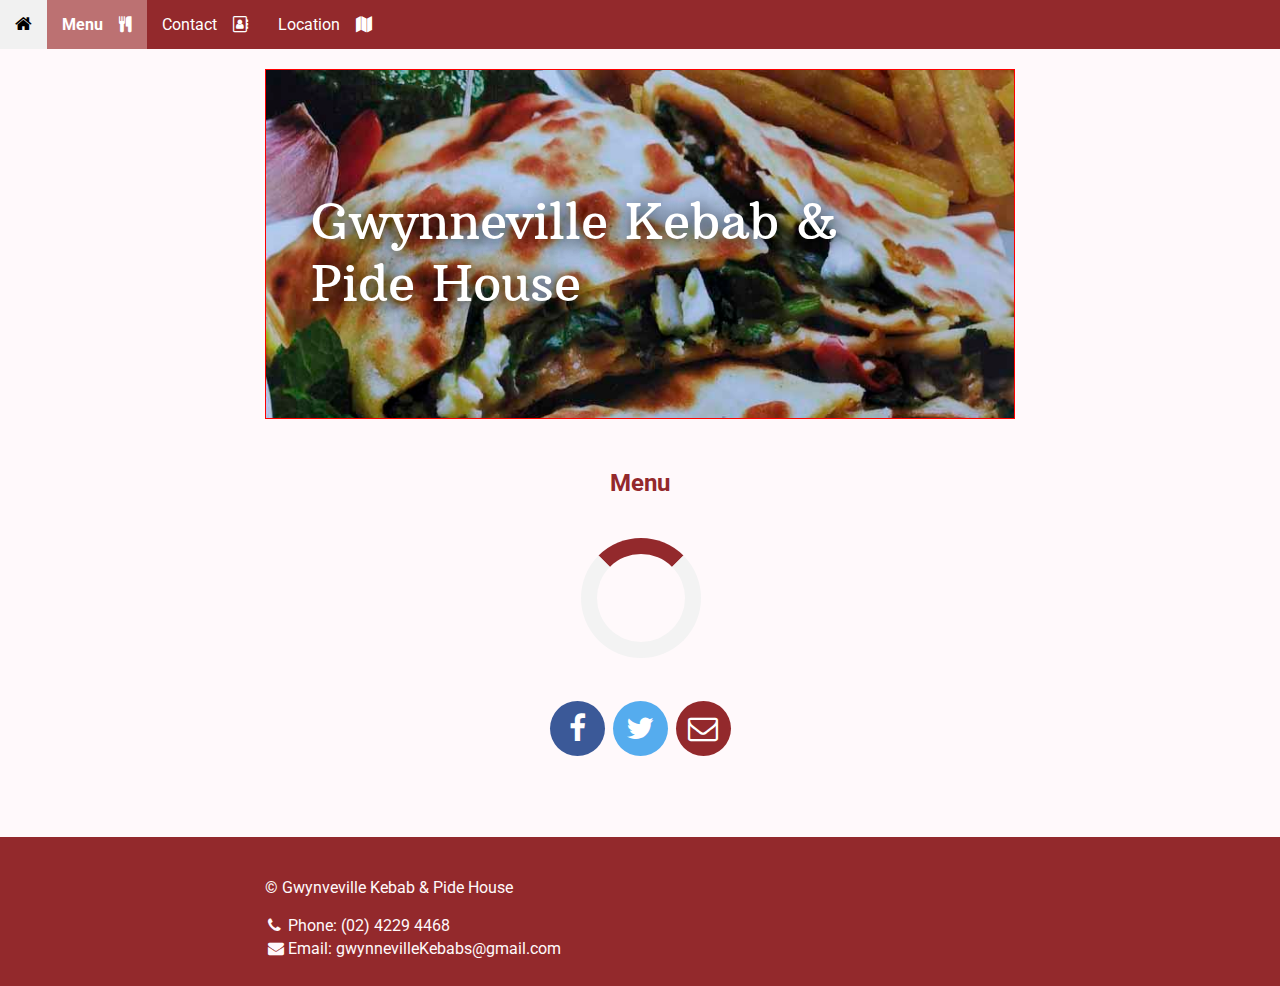
==== menu.html @ d0a88564 "Added www files." ====
<!DOCTYPE html>
<html>
<head>
    <title>GK</title>
    <link rel="shortcut icon" href="assets/icons/favicon.ico" type="image/x-icon">

	<!-- set view to match device width and initial zoom to be normal -->
	<meta name="viewport" content="width=device-width, initial-scale=1.0">
	<meta charset="utf-8">
	<meta name="author" content="Best Kebabs, Gwynveville">
	<meta name="keywords" content="BK, Kebab, Gwynveville, Best">
	<meta name="description" content="Best Kebabs, Gwynveville">

	<!-- OpenGraph metadata for facebook -->
	<meta property="og:title" content="Best Kebabs, Gwynveville">
	<meta property="og:image" content="apple-touch-icon.png">
	<meta property="og:description" content="Best Kebabs, Gwynveville">

	<!-- Twitter metadata -->
	<meta name="twitter:card" content="summary" />
	<meta name="twitter:title" content="Best Kebabs, Gwynveville" />
	<meta name="twitter:description" content="Best Kebabs, Gwynveville" />
	<meta name="twitter:image" content="apple-touch-icon.png" />

    <link rel="stylesheet" href="assets/css/style.css">    
    <script src="assets/js/menuXMLParser.js"></script>
    <script src="assets/js/slideshow.js"></script>
    <script src="assets/js/scroll.js"></script>
    <script src="assets/js/loader.js"></script>
</head>
<body>
	<script type="text/javascript">
    	window.onload = function () {
    		loadMenuFromXML('menu.xml', 'menu');
		    if (localStorage.getItem("menuPageLoaded") == null) {
		        loadContent('menuContainer', 'loaderContainer', 3);
		        localStorage.setItem("menuPageLoaded", "true");
		    }else{
		    	loadContent('menuContainer', 'loaderContainer', 0);
		    }
		}
    </script>

    <div>
        <ul class="nav">
            <li><a href="index.html"><i class="fa fa-home" aria-hidden="true" style="font-size: 18px;"></i></a></li>
            <li><a href="#" class="current-page">Menu &nbsp;&nbsp;&nbsp;<i class="fa fa-cutlery" aria-hidden="true"></i></a></li>
            <li class="hideOnMobile"><a href="index.html#anchorContact">Contact &nbsp;&nbsp;&nbsp;<i class="fa fa-address-book-o" aria-hidden="true"></i></a></li>
            <li class="hideOnMobile"><a href="index.html#anchorLocation">Location &nbsp;&nbsp;&nbsp;<i class="fa fa-map" aria-hidden="true"></i></a></li>
        </ul>
    </div>

    <button onclick="topFunction()" id="button_backToTop" title="Back to Top"><i class="fa fa-arrow-up" aria-hidden="true" style="font-size: 30px;"></i></button>

    <div class="banner">
		<div class="slideshow">
			<div class="title">Gwynneville Kebab &amp; Pide House</div>
			<div class="slideshow-slide" style="display: block; background-image: url('assets/images/gozleme.jpeg');"></div>
			<div class="slideshow-slide" style="background-image: url('assets/images/burger.jpeg');"></div>
			<div class="slideshow-slide" style="background-image: url('assets/images/kebabs.jpeg');"></div>
		</div>
	</div>

    <div class="content">
        <div class="text-centered">
            <h2> Menu </h2>
            <noscript>
                Please enable Javascript in your browser settings to view the menu.
                <br>
                <a href="assets/downloads/Menu.pdf" target="_blank">View PDF menu instead</a>
            </noscript>
        </div>
        <div id="loaderContainer"><div id="menuLoader" class="animate-loader"></div></div>
        <div style="display:none;" id="menuContainer" class="animate-bottom" onload="">     
            <a href="assets/downloads/Menu.pdf" target="_blank">Download Menu</a>
            <br><br>
            <div id="menu"></div>
        </div>

        <div class="text-centered">
			<br><br>
			<a href="http://www.facebook.com/sharer.php?u=bestKebabs.com.au" target="_blank" class="fa fa-facebook"></a>
			<a href="https://twitter.com/share?url=bestKebabs.com.au&amp;text=Check%20out%20the%20best%20kebabs%20at%20bestKebabs.com.au&amp;hashtags=GwynnevilleKebabs" class="fa fa-twitter"></a>

			<a href="mailto:?Subject=Gwynveville%20Kebab%20and%20Pide%20House&amp;Body=Check%20out%20the%20best%20kebabs%20at%20bestKebabs.com.au" class="fa fa-envelope-o" aria-hidden="true"></a>
		</div>
    </div>

    <br><br><br><br>

	<div class="footer">
		<div class="content">
			<p style="clear: right;">&copy; Gwynveville Kebab &amp; Pide House</p>

			<table border="0px">
				<tr>
					<td><i class="fa fa-phone" aria-hidden="true"></i></td>
					<td>Phone:  (02) 4229 4468</td>
				</tr>
				<tr>
					<td><i class="fa fa-envelope" aria-hidden="true"></i></td>
					<td>Email:  gwynnevilleKebabs@gmail.com</td>
				</tr>
			</table>
		</div>
	</div>

</body>
</html>
---- assets/css/style.css ----
@import url('https://fonts.googleapis.com/css?family=Roboto|Pacifico');
@import url('https://fonts.googleapis.com/css?family=Arbutus Slab');
@import url('slideshow.css');
@import url('navigation.css');
@import url('animation.css');
@import url('menu.css');
@import url('scroll.css');
@import url('icons.css');


body {
    margin: 0;
    background-color: #FFF9FB;
}

* {
    box-sizing: border-box; /* make width and height include margins and padding */
}


html {
    font-family: 'Roboto', sans-serif;
    padding-bottom: 0px;
}

.footer {
    margin: 0;
    padding: 25px;
    width: 100%;
    background-color: #93292C;
    color: #FFF9FB;
}



.hideOnMobile {}
.hideOnTablet {}



.right {
    float: right;
    margin-left: 15px;
    margin-top: 0px;
    margin-bottom: 15px;
}

.left {
    float: left;
    margin-right: 15px;
    margin-top: 0px;
    margin-bottom: 15px;
}

.center {
    width: 100%;
}

.text-centered {
    width: 100%;
    text-align: center;
}





div.banner {
    width: 750px;
    margin: 0 auto;
    padding: 0;
    clear: both;

    height: 350px;
    border: 1px solid red;
    margin-top: 20px;
    margin-bottom: 40px;
}

.title{
    color: white;
    font-size: 50px;
    font-family: 'Arbutus Slab';
    font-weight: normal;
    text-shadow: 2px 2px 20px #000000;
    padding-left: 45px;
    padding-right: 30%;
    padding-top: 120px;
    position: absolute;
}

h2{
    padding-top: 10px;
    color: #93292C;
}
#centered{text-align: center;}

p{
	text-align: justify;
}

#big-text {
    font-size: 1.5em;
}




div.content {
    width: 800px;
    margin: 0 auto;
    height: auto;
    padding: 0px 25px;
    clear: both;
}

div.content-wide {
    margin: 0 auto;
    padding: 0;
    width: 750px;
}

#boxed {
    border: 1px solid red;
}

.map{
    width: 100%;
    height: 400px;
    padding: 0;
}

.map iframe {
    border: 0;
    padding: 0;
    margin: 0;
}


/* TABLET */
@media screen and (max-width: 800px) {
    div.content, div.content-wide {
        margin-left: 0;
        margin-right: 0;
        width: 100%;
    }

    div.banner {
        margin-top: 0;
        width: 100%;
        border-width: 0;
    }

    div.content-wide {
        padding-left: 0px;
        padding-right: 0px;
    }

    .right, .left {
        width: 55%;
    }

    .hideOnTablet {
        display: none;
    }
}

/* PHONE */
@media screen and (max-width: 400px) {
    ul.nav li a {
        text-align: center;
        float: none;
    }

    div.content, div.content-wide {
    }

    .right, .left {
        clear: both;
        width: 100%;
    }

    .hideOnMobile {
        display: none;
    }
}


@media print {
    img, .gallery, .banner, .nav, #button_backToTop, a {
        display: none !important;
    }
}
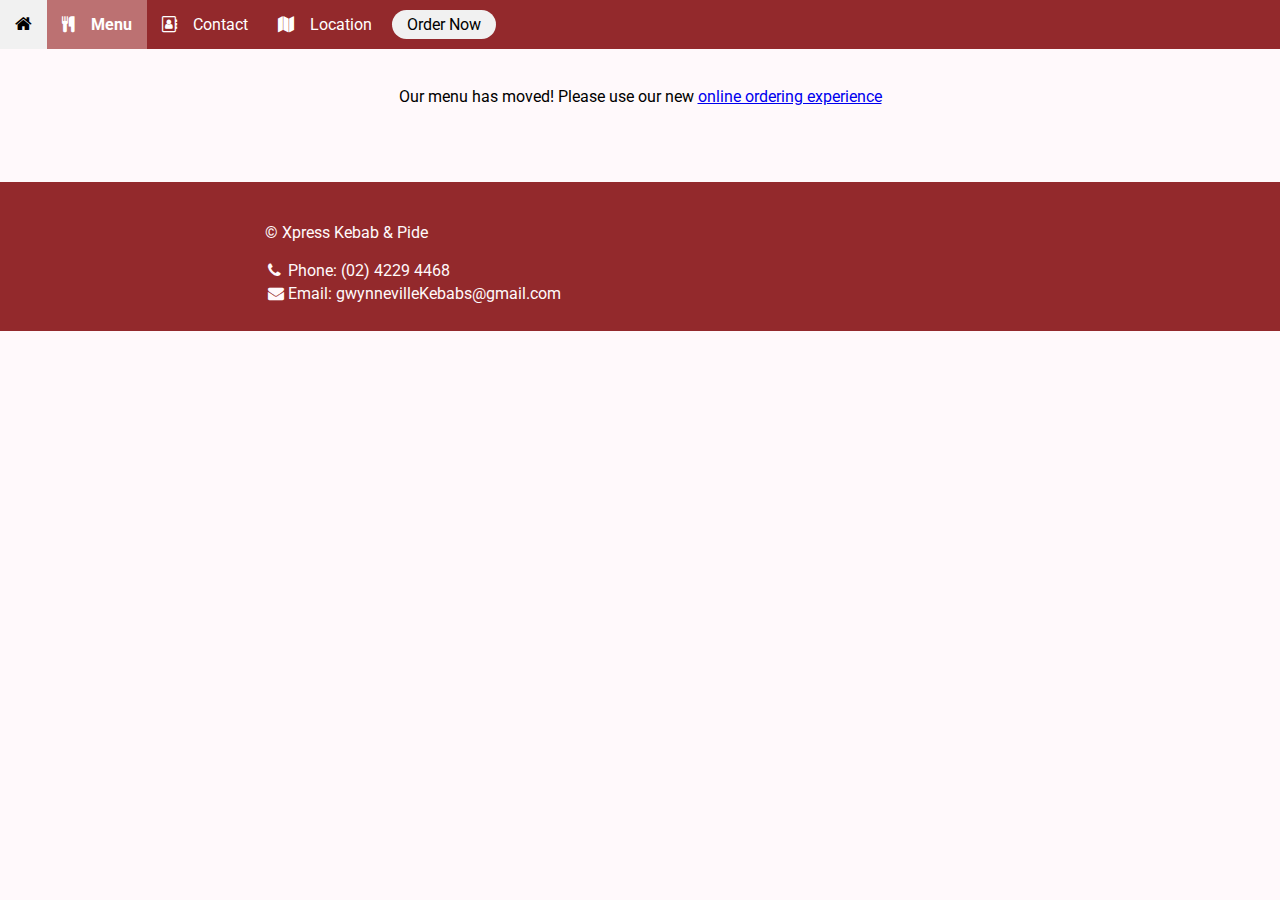
==== commit 47d1563c: "Updated to point to online order site" ====
--- a/menu.html
+++ b/menu.html
@@ -1,7 +1,7 @@
 <!DOCTYPE html>
 <html>
 <head>
-    <title>GK</title>
+    <title>Best Kebabs</title>
     <link rel="shortcut icon" href="assets/icons/favicon.ico" type="image/x-icon">
 
 	<!-- set view to match device width and initial zoom to be normal -->
@@ -41,27 +41,36 @@
 		}
     </script>
 
-    <div>
-        <ul class="nav">
-            <li><a href="index.html"><i class="fa fa-home" aria-hidden="true" style="font-size: 18px;"></i></a></li>
-            <li><a href="#" class="current-page">Menu &nbsp;&nbsp;&nbsp;<i class="fa fa-cutlery" aria-hidden="true"></i></a></li>
-            <li class="hideOnMobile"><a href="index.html#anchorContact">Contact &nbsp;&nbsp;&nbsp;<i class="fa fa-address-book-o" aria-hidden="true"></i></a></li>
-            <li class="hideOnMobile"><a href="index.html#anchorLocation">Location &nbsp;&nbsp;&nbsp;<i class="fa fa-map" aria-hidden="true"></i></a></li>
-        </ul>
-    </div>
+	<div>
+		<ul class="nav">
+			<li><a href="index.html"><i class="fa fa-home" aria-hidden="true" style="font-size: 18px;"></i></a></li>
+			<li><a href="#" class="current-page"><i class="fa fa-cutlery" aria-hidden="true"></i>&nbsp;&nbsp;&nbsp; Menu</i></a></li>
+			<li class="hideOnMobile"><a href="#anchorContact"><i class="fa fa-address-book-o" aria-hidden="true"></i>&nbsp;&nbsp;&nbsp; Contact </a></li>
+			<li class="hideOnMobile"><a href="#anchorLocation"><i class="fa fa-map" aria-hidden="true"></i>&nbsp;&nbsp;&nbsp; Location</a></li>
+			<li><a href="https://xpresskebabs.square.site/s/order" class="round-button">Order Now</a></li>
+		</ul>
+	</div>
 
     <button onclick="topFunction()" id="button_backToTop" title="Back to Top"><i class="fa fa-arrow-up" aria-hidden="true" style="font-size: 30px;"></i></button>
 
+	<!--
     <div class="banner">
 		<div class="slideshow">
-			<div class="title">Gwynneville Kebab &amp; Pide House</div>
+			<div class="title">Xpress Kebab &amp; Pide</div>
 			<div class="slideshow-slide" style="display: block; background-image: url('assets/images/gozleme.jpeg');"></div>
 			<div class="slideshow-slide" style="background-image: url('assets/images/burger.jpeg');"></div>
 			<div class="slideshow-slide" style="background-image: url('assets/images/kebabs.jpeg');"></div>
 		</div>
 	</div>
+	-->
 
     <div class="content">
+		<div class="text-centered">
+			<br><br>
+			Our menu has moved! Please use our new <a href="https://xpresskebabs.square.site/s/order">online ordering experience</a>
+		</div>
+
+		<!--
         <div class="text-centered">
             <h2> Menu </h2>
             <noscript>
@@ -84,13 +93,15 @@
 
 			<a href="mailto:?Subject=Gwynveville%20Kebab%20and%20Pide%20House&amp;Body=Check%20out%20the%20best%20kebabs%20at%20bestKebabs.com.au" class="fa fa-envelope-o" aria-hidden="true"></a>
 		</div>
+		-->
+
     </div>
 
     <br><br><br><br>
 
 	<div class="footer">
 		<div class="content">
-			<p style="clear: right;">&copy; Gwynveville Kebab &amp; Pide House</p>
+			<p style="clear: right;">&copy; Xpress Kebab &amp; Pide</p>
 
 			<table border="0px">
 				<tr>
--- a/assets/css/style.css
+++ b/assets/css/style.css
@@ -163,10 +163,14 @@
     .hideOnTablet {
         display: none;
     }
+
+    .title{
+        padding-right: 0px;
+    }
 }
 
 /* PHONE */
-@media screen and (max-width: 400px) {
+@media screen and (max-width: 500px) {
     ul.nav li a {
         text-align: center;
         float: none;
@@ -190,4 +194,7 @@
     img, .gallery, .banner, .nav, #button_backToTop, a {
         display: none !important;
     }
+    body {
+        font-family: 'Arial', sans-serif;
+    }
 }